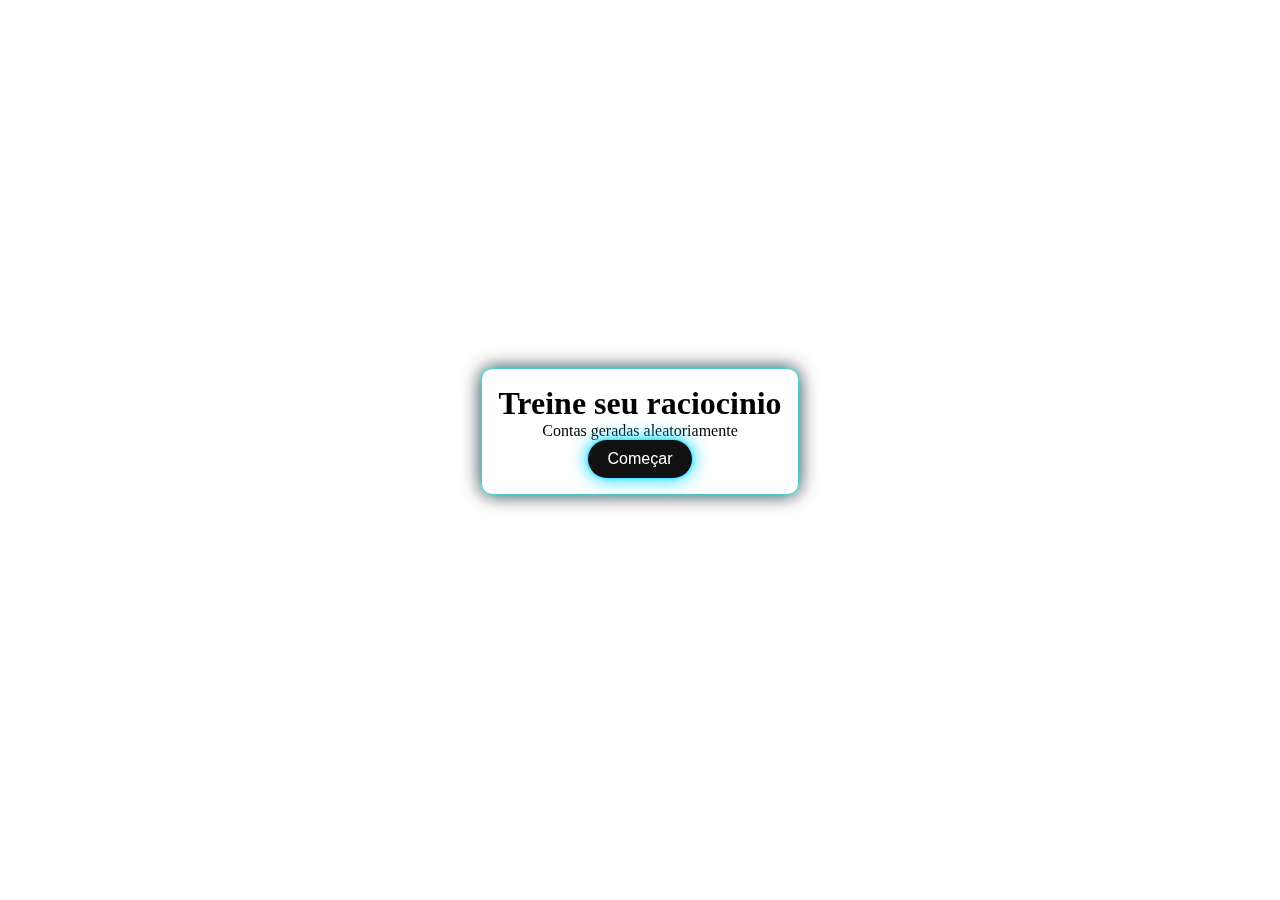
==== index.html @ 5d978ca3 "Upload" ====
<!DOCTYPE html>
<html lang="en">
<head>
    <meta charset="UTF-8">
    <meta name="viewport" content="width=device-width, initial-scale=1.0">
    
    <link href="https://cdn.jsdelivr.net/npm/bootstrap@5.3.0/dist/css/bootstrap.min.css" rel="stylesheet" integrity="sha384-9ndCyUaIbzAi2FUVXJi0CjmCapSmO7SnpJef0486qhLnuZ2cdeRhO02iuK6FUUVM" crossorigin="anonymous">

    <link rel="stylesheet" href="style.css">
    <title>Matematica</title>

</head>
<body>

    <div class="bolhas">
        <span style="--i:72">10</span>
        <span style="--i:19">=</span>
        <span style="--i:36">*</span>
        <span style="--i:6">-</span>
        <span style="--i:7">?</span>
        <span style="--i:27">x</span>
        <span style="--i:-99">0</span>
        <span style="--i:64">1</span>
        <span style="--i:2">%</span>
        <span style="--i:96">y</span>
      </div>

    <div class="container">



        <div class="initial">
            <h1>Treine seu raciocinio</h1>
            <p>Contas geradas aleatoriamente</p>
            <button onclick="gerar()" class="gerar">Começar</button>
        </div>

        
        <h4 class="respost-animation">10</h4>
        <div class="count-area">

            <div class="placar">
                <p class="timer">Tempo: 00s</p> <p class="pts">Pontos: 0</p> <p class="pts-err">Erros: 0</p>
            </div>
            
            <h3 class="number"></h3>

            <p><span class="contage"> 30</span> </p>

            <div class="count-div">
                <input type="number" name="" id="" class="input-res">
                <button onclick="verify()" class="btn-res">Confirmar</button> 
            </div>
            
             <button onclick="stoped()" class="stoped">Parar</button>

        </div>

        <p class="res-animation"></p>

    </div>

    <div class="results-final">

        <h1>RESULTADOS FINAIS</h1>

        <h3 class="res-final-pts"></h3>
        <h3 class="res-final-pts-error"></h3>
        <h3 class="res-final-count-gerada"></h3>
        <h3 class="res-final-time"></h3>
        <h3 class="res-final-hits"></h3>

        <form action="">
           <button type="submit">Recomeçar</button> 
        </form>
        
    </div>

    <script src="script.js" defer></script>

</body>
</html>
---- style.css ----
* {
  margin: 0;
  padding: 0;
  box-sizing: border-box;
}

body {
  font-family:cursive;
  position: relative;
  display: flex;
  align-items: center;
  justify-content: center;
  height: 100vh;
  width: 100%;
  overflow: hidden;
 
}
.container {
    text-align: center;
    height: 100vh;
    display: flex;
    align-items: center;
    flex-direction: column;
    justify-content: center;
    
  }

.initial {
  border-radius: 10px;
  box-shadow: 2px  2px 6px#333;
  padding: 1em;
  transition: .3s;
  animation: .4s animOpac ease-in-out;
  backdrop-filter: blur(20px);
  box-shadow: 0 0 0 10px #00d9ff06,
  0 0 4px aqua,
  0 0 20px #1f1f1f;
  z-index: 100;
}

.count-area {
  border-radius: 10px;
  padding: 2em;
  display: none;
  z-index: 100;
  animation: .4s animOpac ease-in-out;
  backdrop-filter: blur(25px);
  box-shadow: 0 0 0 10px #00d9ff06,
  0 0 4px aqua,
  0 0 20px #1f1f1f;
}

@keyframes animOpac {
  0% {opacity: 0;}
}

.placar {
  display: flex;
  justify-content: space-evenly;
  align-items: center;
  background-color: #222;
  color: #fff;
  border-radius: 50px;
  padding: 10px;
  gap: 10px;
}

.placar p {
  margin: 0;
}

.timer {
  animation: timerAnim ease-in-out 2s;
  /* transition-delay: 1s; */
}

.placar p:hover {
  animation: shake 0.82s cubic-bezier(.36,.07,.19,.97) both;
  transform: translate3d(0, 0, 0);
  backface-visibility: hidden;
  perspective: 1000px;
}

@keyframes shake {
  10%, 90% {
    transform: translate3d(-1px, 0, 0);
  }
  
  20%, 80% {
    transform: translate3d(2px, 0, 0);
  }

  30%, 50%, 70% {
    transform: translate3d(-4px, 0, 0);
  }

  40%, 60% {
    transform: translate3d(4px, 0, 0);
  }
}

  button {
    font-size: 16px;
    background-color: #111;
    box-shadow: 0 0 0 10px #00d9ff06,
    0 0 4px #00d9ff,
    0 0 20px #00d9ff;
    color: white;
    border: none;
    border-radius: 20px;
    cursor: pointer;
    margin-bottom: 0;
    padding: 10px 20px;
    margin: 0 10px;
    transition: .3s;
  }

  button:hover {
    background-color: black;
    color: aqua;
    box-shadow: 0 0 0 10px #00d9ff06,
    0 0 2px #00d9ff,
    0 0 20px #00d9ff;
  }

  input {
    border: none;
    border-bottom: 1px solid #222;
    outline: 0;
    text-align: center;
    font-size: 1.5em;
    width: 15%;
    transition: .3s;
    background: none;
  }

  input:focus {
    width: 25%;
  }

  .count-div {
    padding: 10px;
    margin-bottom: 20px;
    display: flex;
    justify-content: center;
  }

  .number {
    transform: translate3d(0, 0, 0);
    backface-visibility: hidden;
    perspective: 1000px;

    font-size: 24px;
    margin-bottom: 10px;
    font-weight: bold;
    margin: 10px 0 0 0;
  }
  
  @keyframes shakeN {
    10%, 90% {
      transform: translate3d(-1px, 0, 0);
    }
    
    20%, 80% {
      transform: translate3d(2px, 0, 0);
    }
  
    30%, 50%, 70% {
      transform: translate3d(-4px, 0, 0);
    }
  
    40%, 60% {
      transform: translate3d(4px, 0, 0);
    }
  }
  

  .res-animation {
    transition: 1s;
    padding: 10px;
    opacity: 0;
  }

  @keyframes resAnim {
    0% {
      transform: translateY(110px);
      opacity: 0;
    }

    20% {
      opacity: 1;
    }

    90% {
      opacity: 1;
    }

    100% {
      transform: translateY(50px);
      opacity: 0;
    }
  }

  .contage {
    scale: 2em;
    opacity: 0;
    transition: .3s;
  }

  .respost-animation {
    opacity: 0;
    transition: .3s;
  }

  @keyframes respostAnim {
    0% {
      opacity: 0;
      transform: scale(0);
    }

    10% {}

    10% {
      opacity: 1;
      transform: scale(1.5);
    }

    95% {
      opacity: 1;
      transform: scale(1.5);
    }

    100% {
      opacity: 0;
      transform: scale(0);
    }
  }

  .res {
    padding: 10px;
    font-size: 16px;
    margin-bottom: 10px;
  }

  /* @keyframes contageAniim {

    20% {
      color: red;
    }
    100% {
      color: white;
    }
  } */

  .res-verify {
    margin-bottom: 10px;
  }

  .results-final {
    display: none;
    flex-direction: column;
    justify-content: center;
    max-width: 400px;
    height: 100vh;
    box-shadow: 2px 2px 6px #333;
    padding: 1em;
    border-radius: 10px;
    height: auto;
    backdrop-filter: blur(20px);
    box-shadow: 0 0 0 10px #00d9ff06,
    0 0 4px aqua,
    0 0 20px #1f1f1f;
    z-index: 100;
  }

  .results-final h1 {
    font-size: 1.8em;
  }

  .results-final h3 {
    font-size: 1em;
    text-align: flex-start;
    padding: 5px 0;
  }

  /* bolhas */
  .bolhas {
    overflow: hidden;
    position: absolute;
    display: flex;
    justify-content: space-around;
    height: 100%;
    width: 70%;
  }
  
  @media (max-width: 600px){

      .todo {
       padding:10px;
      }
  
      button {
        font-size: .8em;
        padding: 3px;
      }
      input {
        padding: 8px;
      }
  
      select {
        padding: 8px;
      }
  
      .todo-container {
        padding: 0;
      }
  
      i{
        margin: 10px;
      }
  
  }
  
  .bolhas span {
    padding: 5px;
    display: flex;
    text-align: center;
    justify-content: space-around;
    align-items: center;
    width: 25px;
    height: 25px;
    background-color: #00d9ff;
    margin: 0 2pc;
    border-radius: 50%;
    box-shadow: 0 0 0 10px #00d9ff06,
    0 0 10px #00d9ff,
    0 0 100px #00d9ff;
    transition: .3s;
    opacity: 0;
    animation: animar 13s calc(150s / var(--i)) linear infinite;
  }
  
  @keyframes animar{
    0% {
        transform: translateY(100vh) scale(0); 
    }
  
    3%{
      opacity: 1;
      transform: translateY(90vh);
    }

    90% {
      transform: translateY(3vh);
    }

    93% {
      transform: translateY(-15vh);
    }
  
    100%{
        transform: translateY(-20vh) scale(2);
        opacity: 1;
    }
  }
  
  .bolhas span:nth-of-type(even) {
    color: #00d9ff;
    background-color: #111;
    box-shadow: 0 0 0 10px #ffffff00,
    0 0 10px #ffffff,
    0 0 100px #ffffff;
  }
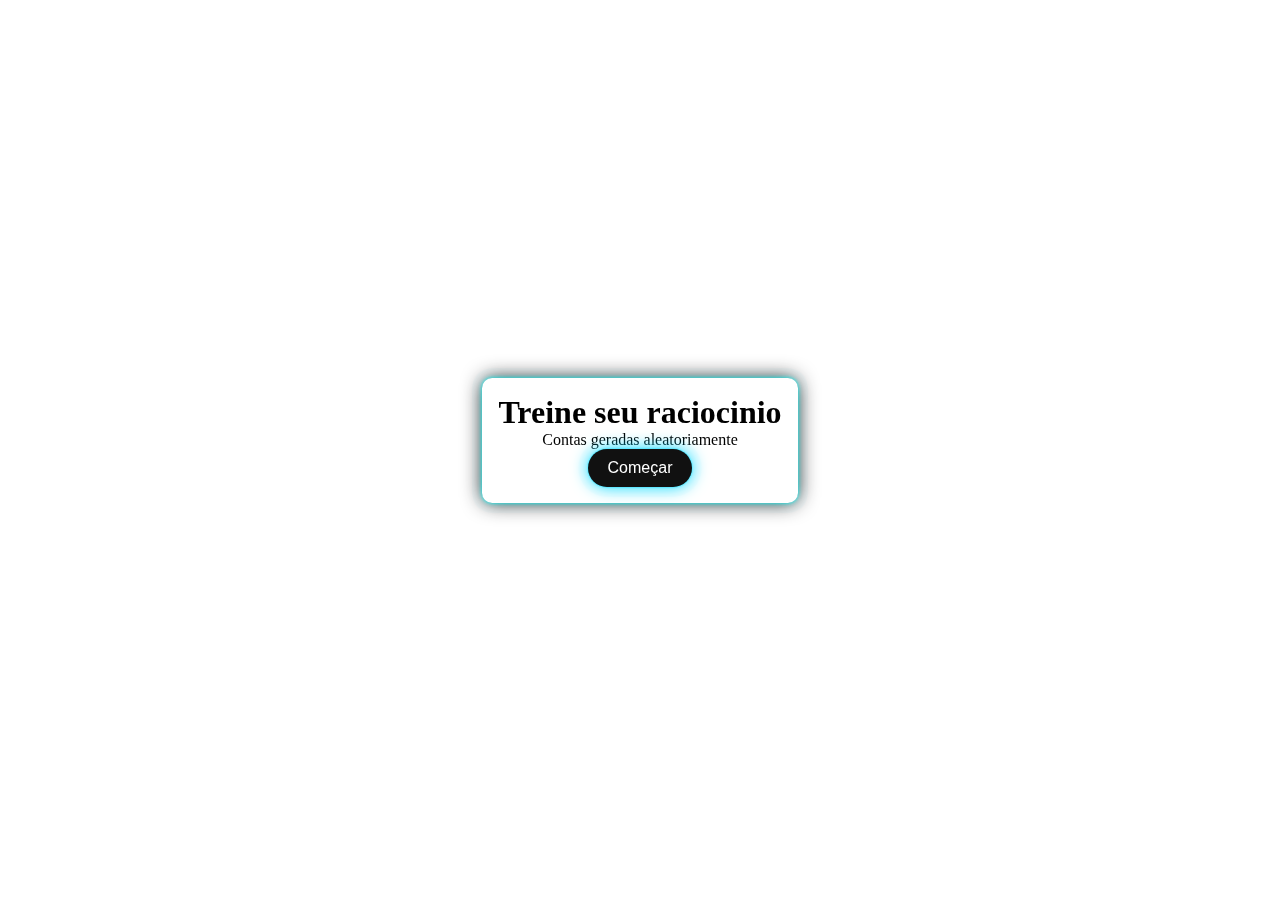
==== commit 0dec919e: "saved valSkipeds" ====
--- a/index.html
+++ b/index.html
@@ -27,8 +27,6 @@
 
     <div class="container">
 
-
-
         <div class="initial">
             <h1>Treine seu raciocinio</h1>
             <p>Contas geradas aleatoriamente</p>
@@ -36,7 +34,7 @@
         </div>
 
         
-        <h4 class="respost-animation">10</h4>
+        <h4 class="respost-animation"></h4>
         <div class="count-area">
 
             <div class="placar">
@@ -48,6 +46,7 @@
             <p><span class="contage"> 30</span> </p>
 
             <div class="count-div">
+                <button onclick="funcJump()" class="btn-jump">Pular</button>
                 <input type="number" name="" id="" class="input-res">
                 <button onclick="verify()" class="btn-res">Confirmar</button> 
             </div>
@@ -63,9 +62,11 @@
     <div class="results-final">
 
         <h1>RESULTADOS FINAIS</h1>
+        <h5>Contas geradas que não são respondidas constam como erradas*</h5>
 
         <h3 class="res-final-pts"></h3>
         <h3 class="res-final-pts-error"></h3>
+        
         <h3 class="res-final-count-gerada"></h3>
         <h3 class="res-final-time"></h3>
         <h3 class="res-final-hits"></h3>
--- a/style.css
+++ b/style.css
@@ -22,7 +22,6 @@
     align-items: center;
     flex-direction: column;
     justify-content: center;
-    
   }
 
 .initial {
@@ -69,6 +68,40 @@
   margin: 0;
 }
 
+.score {
+  color: #fff;
+}
+
+@keyframes scoreAnim {
+
+  0% {
+    color: rgb(4, 175, 4);
+  }
+  70% {
+    color: #fff;
+  }
+
+  100% {
+    color: #fff;
+  }
+}
+
+.scoreError {
+  color: #fff;
+}
+
+@keyframes scoreErrAnim {
+  0% {
+    color: red;
+  }
+  70% {
+    color: #fff;
+  }
+
+  100% {
+    color: #fff;
+  }
+}
 .timer {
   animation: timerAnim ease-in-out 2s;
   /* transition-delay: 1s; */
@@ -103,8 +136,8 @@
     font-size: 16px;
     background-color: #111;
     box-shadow: 0 0 0 10px #00d9ff06,
-    0 0 4px #00d9ff,
-    0 0 20px #00d9ff;
+    0 0 2px #00d9ff,
+    0 0 17px #00d9ff;
     color: white;
     border: none;
     border-radius: 20px;
@@ -129,7 +162,7 @@
     outline: 0;
     text-align: center;
     font-size: 1.5em;
-    width: 15%;
+    width: 20%;
     transition: .3s;
     background: none;
   }
@@ -174,6 +207,33 @@
     }
   }
   
+  /* jump */
+  .btn-jump {
+    display: none;
+    transition: 1s;
+    animation: jumpAnimation 5s ease-in-out;
+    position: absolute;
+    left: 5%;
+  }
+
+  @keyframes jumpAnimation {
+    0% {
+      /* transform: translateX(-50px); */
+      opacity: 0;
+    }
+    5% {
+      opacity: 1;
+    }
+
+    97% {
+      opacity: 1;
+    }
+
+    100% {
+      /* transform: translateX(0px); */
+      opacity: 0;
+    }
+  }
 
   .res-animation {
     transition: 1s;
@@ -218,8 +278,6 @@
       transform: scale(0);
     }
 
-    10% {}
-
     10% {
       opacity: 1;
       transform: scale(1.5);
@@ -241,16 +299,6 @@
     font-size: 16px;
     margin-bottom: 10px;
   }
-
-  /* @keyframes contageAniim {
-
-    20% {
-      color: red;
-    }
-    100% {
-      color: white;
-    }
-  } */
 
   .res-verify {
     margin-bottom: 10px;
@@ -283,9 +331,12 @@
     padding: 5px 0;
   }
 
+  .results-final h5 {
+    font-size: .7em;
+  }
+
   /* bolhas */
   .bolhas {
-    overflow: hidden;
     position: absolute;
     display: flex;
     justify-content: space-around;
@@ -370,4 +421,6 @@
     box-shadow: 0 0 0 10px #ffffff00,
     0 0 10px #ffffff,
     0 0 100px #ffffff;
-  }+  }
+
+  